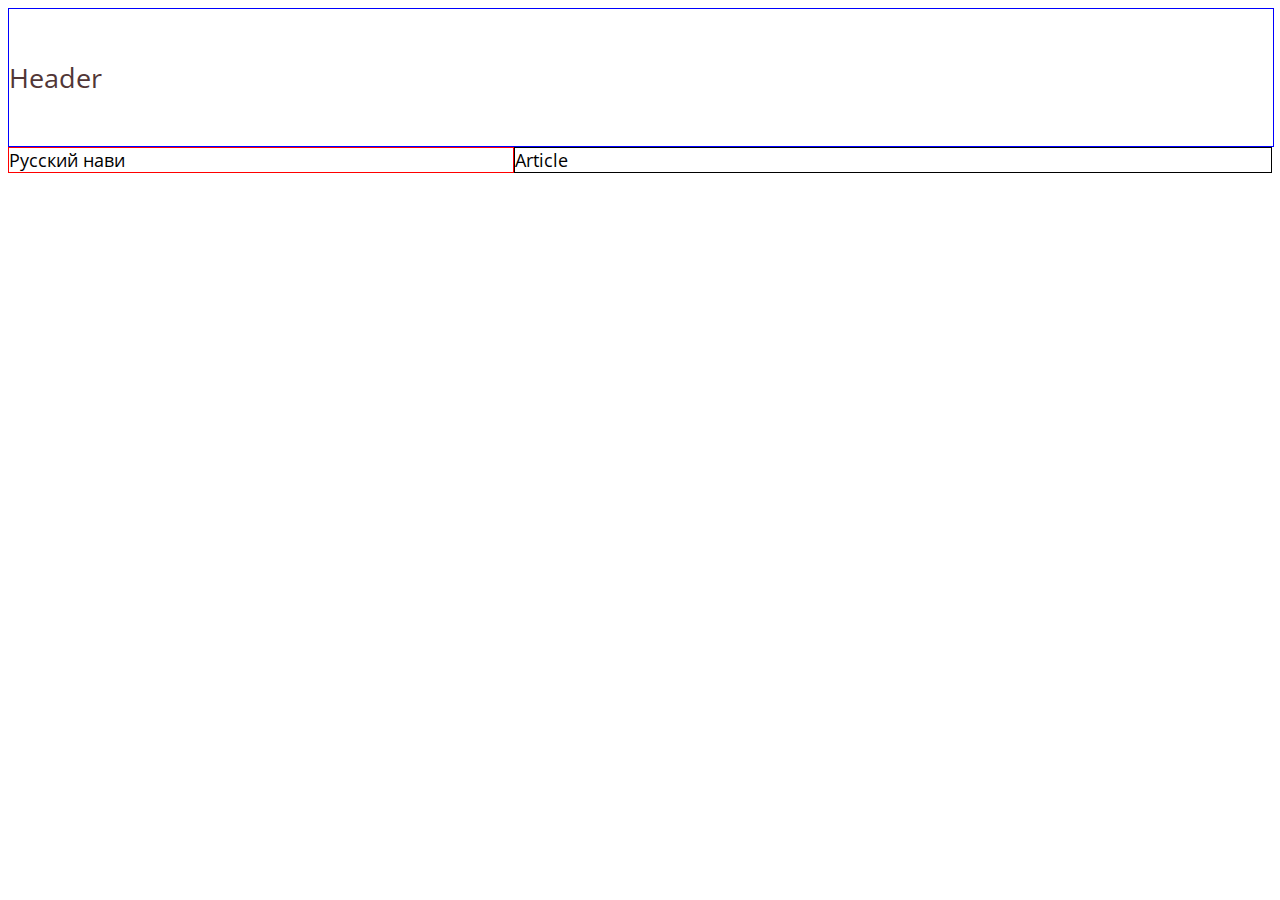
==== portfolio.html @ 3dd96044 "porto" ====
<!DOCTYPE html>
<html lang="en">
<head>
	<meta charset="UTF-8">
	<title></title>
	<link rel="stylesheet" href="main-portfolio.css">
	<link href="https://fonts.googleapis.com/css?family=Open+Sans|Sansita" rel="stylesheet"> 
</head>
<body>
    <header> Header </header>
    <div class="main">
	    <nav>  Русский нави</nav>
	     <article>  Article</article>
    </div>
</body>
</html>
---- main-portfolio.css ----
body {
  font-family: 'Open Sans', serif;
  font-size: 18px; }

header {
  display: flex;
  font-size: 1.5em;
  color: #513636;
  width: 100%;
  border: 1px solid blue;
  padding-top: 50px;
  padding-bottom: 50px; }

.main {
  display: flex;
  width: 100%; }

nav {
  display: flex;
  width: 40%;
  border: 1px solid red; }

article {
  display: flex;
  width: 60%;
  border: 1px solid black; }

/*# sourceMappingURL=main-portfolio.css.map */
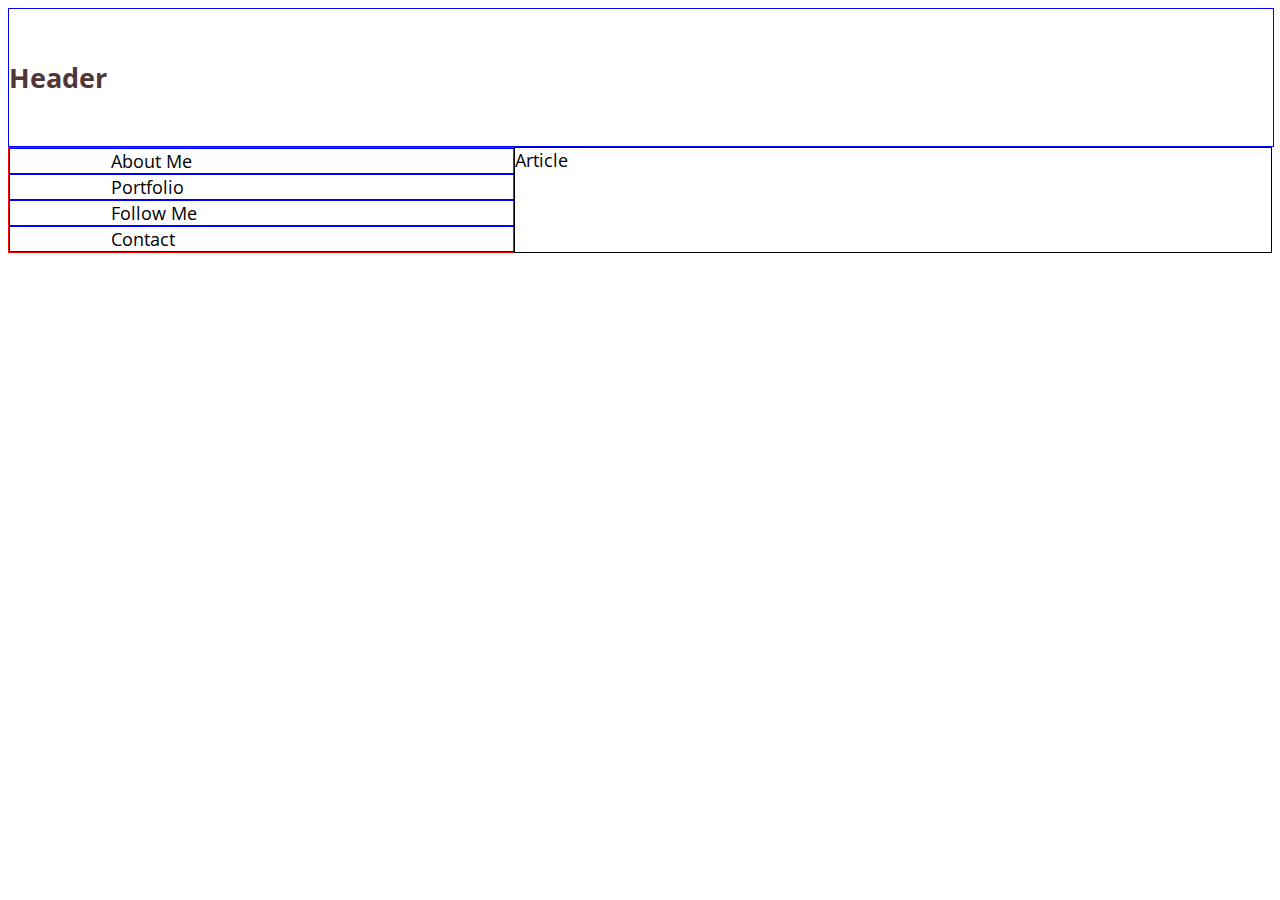
==== commit 386e1967: "begin aside nav menu" ====
--- a/portfolio.html
+++ b/portfolio.html
@@ -9,7 +9,38 @@
 <body>
     <header> Header </header>
     <div class="main">
-	    <nav>  Русский нави</nav>
+        <nav>
+            <div class="photo-face">
+            </div>
+            <div class="item-nav">
+                <div class="cell-for-img">
+                </div>
+                <div class="name-item-nav">
+                    About Me
+                </div>
+            </div>
+            <div class="item-nav">
+                <div class="cell-for-img">
+                </div>
+                <div class="name-item-nav">
+                    Portfolio
+                </div>
+            </div>
+            <div class="item-nav">
+                <div class="cell-for-img">
+                </div>
+                <div class="name-item-nav">
+                    Follow Me
+                </div>
+            </div>
+            <div class="item-nav">
+                <div class="cell-for-img">
+                </div>
+                <div class="name-item-nav">
+                    Contact
+                </div>
+            </div>
+        </nav>
 	     <article>  Article</article>
     </div>
 </body>
--- a/main-portfolio.css
+++ b/main-portfolio.css
@@ -9,17 +9,32 @@
   width: 100%;
   border: 1px solid blue;
   padding-top: 50px;
-  padding-bottom: 50px; }
+  padding-bottom: 50px;
+  font-weight: bold; }
 
 .main {
   display: flex;
   width: 100%; }
 
+/******* navigation- here aside of the page****/
 nav {
   display: flex;
+  flex-direction: column;
   width: 40%;
   border: 1px solid red; }
 
+.item-nav {
+  width: 100%;
+  display: flex;
+  border: 1px solid blue; }
+
+.cell-for-img {
+  width: 20%; }
+
+.name-item-img {
+  width: 79%; }
+
+/*******END  navigation****/
 article {
   display: flex;
   width: 60%;
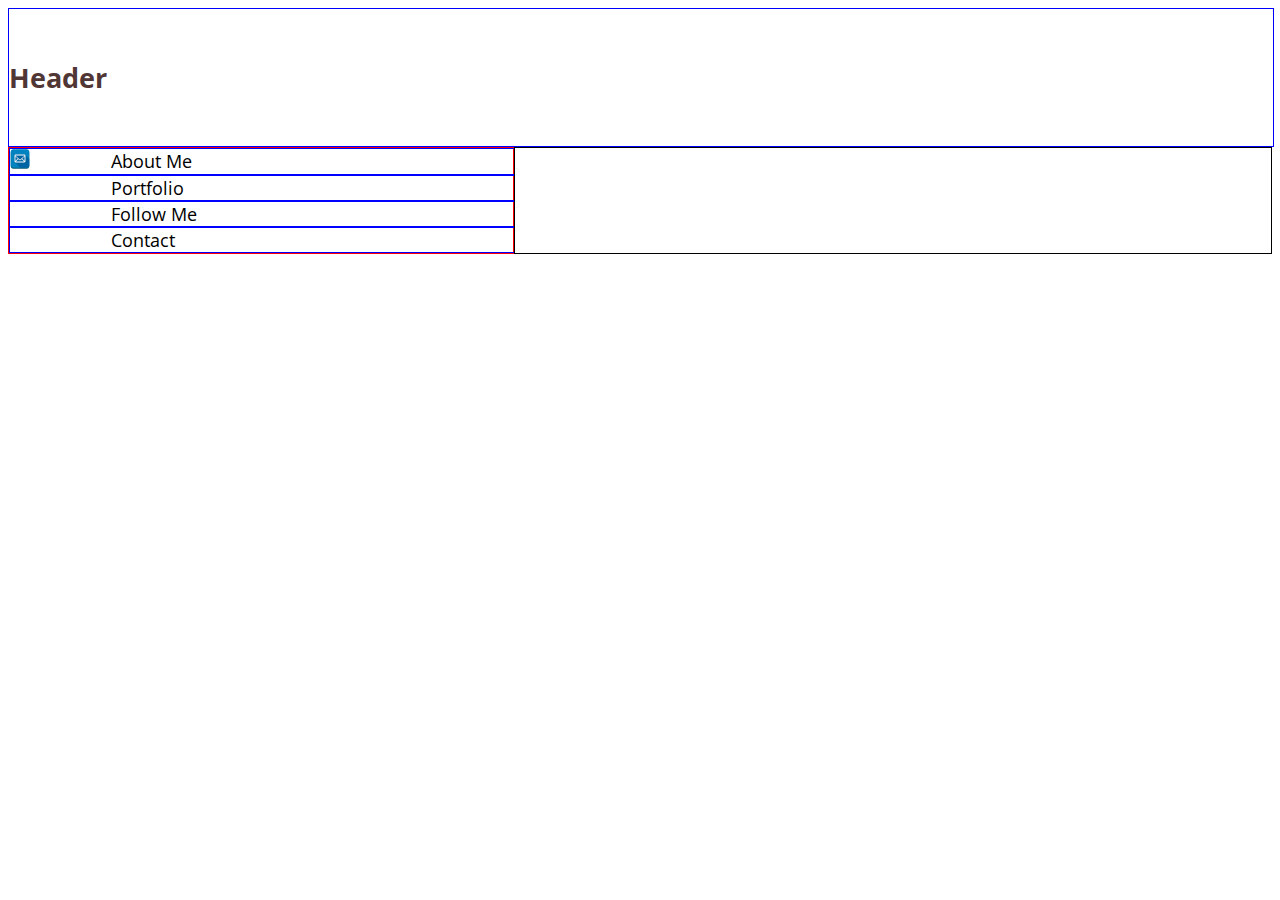
==== commit 62486903: "eee fluent swith content page with jquery" ====
--- a/portfolio.html
+++ b/portfolio.html
@@ -14,34 +14,59 @@
             </div>
             <div class="item-nav">
                 <div class="cell-for-img">
+			<img src="img/mail.svg" alt="" width="20px" height="20px">
                 </div>
-                <div class="name-item-nav">
+                <div class="name-item-nav" data-link="aboutMe">
                     About Me
                 </div>
             </div>
             <div class="item-nav">
                 <div class="cell-for-img">
                 </div>
-                <div class="name-item-nav">
+                <div class="name-item-nav" data-link="portfolio">
                     Portfolio
                 </div>
             </div>
             <div class="item-nav">
                 <div class="cell-for-img">
                 </div>
-                <div class="name-item-nav">
+                <div class="name-item-nav" data-link="followMe">
                     Follow Me
                 </div>
             </div>
             <div class="item-nav">
                 <div class="cell-for-img">
                 </div>
-                <div class="name-item-nav">
+                <div class="name-item-nav" data-link="contact">
                     Contact
                 </div>
             </div>
         </nav>
-	     <article>  Article</article>
+	<article>  
+		<div class="content-page" data-link="aboutMe">
+			<b> About Me </b>
+		</div>
+		<div class="content-page" data-link="portfolio">
+			<b> Portfolio</b>
+		</div>
+		<div class="content-page" data-link="followMe">
+			<b> Follow Me </b>
+		</div>
+		<div class="content-page" data-link="contact">
+			<b> Contact </b>
+		</div>
+
+	</article>
     </div>
+    <script type="text/javascript" src="JS/jquery-1.7.2.min.js"></script>
+    <script type="text/javascript">
+	    console.log("koko");
+	    $('.content-page').hide();
+	    $('.name-item-nav').click(function() {
+		$('.content-page').hide();
+		$('.content-page[data-link=' + $(this).data('link') + ']').fadeIn({}, 300);
+	    })
+
+    </script>
 </body>
 </html>
--- a/main-portfolio.css
+++ b/main-portfolio.css
@@ -34,6 +34,9 @@
 .name-item-img {
   width: 79%; }
 
+.name-item-nav {
+  width: 79%; }
+
 /*******END  navigation****/
 article {
   display: flex;
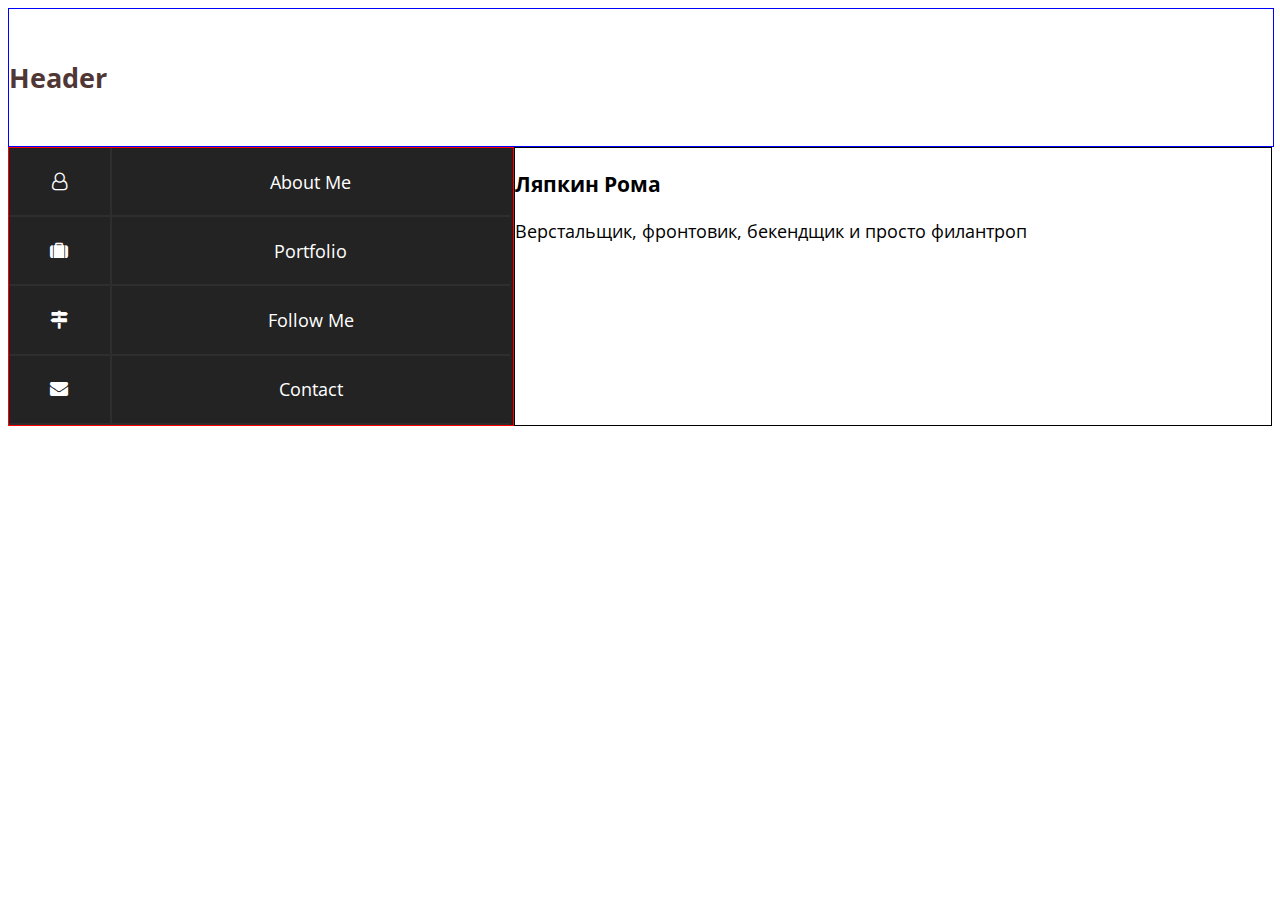
==== commit a37b3d7b: "aside menu complete" ====
--- a/portfolio.html
+++ b/portfolio.html
@@ -5,6 +5,7 @@
 	<title></title>
 	<link rel="stylesheet" href="main-portfolio.css">
 	<link href="https://fonts.googleapis.com/css?family=Open+Sans|Sansita" rel="stylesheet"> 
+    <link rel="stylesheet" href="font-awesome/css/font-awesome.min.css">
 </head>
 <body>
     <header> Header </header>
@@ -14,7 +15,7 @@
             </div>
             <div class="item-nav">
                 <div class="cell-for-img">
-			<img src="img/mail.svg" alt="" width="20px" height="20px">
+                <i class="fa fa-user-o" aria-hidden="true"></i>
                 </div>
                 <div class="name-item-nav" data-link="aboutMe">
                     About Me
@@ -22,6 +23,7 @@
             </div>
             <div class="item-nav">
                 <div class="cell-for-img">
+                <i class="fa fa-suitcase" aria-hidden="true"></i>
                 </div>
                 <div class="name-item-nav" data-link="portfolio">
                     Portfolio
@@ -29,6 +31,7 @@
             </div>
             <div class="item-nav">
                 <div class="cell-for-img">
+                <i class="fa fa-map-signs" aria-hidden="true"></i>
                 </div>
                 <div class="name-item-nav" data-link="followMe">
                     Follow Me
@@ -36,6 +39,7 @@
             </div>
             <div class="item-nav">
                 <div class="cell-for-img">
+                <i class="fa fa-envelope" aria-hidden="true"></i>
                 </div>
                 <div class="name-item-nav" data-link="contact">
                     Contact
@@ -44,7 +48,8 @@
         </nav>
 	<article>  
 		<div class="content-page" data-link="aboutMe">
-			<b> About Me </b>
+            <h3> Ляпкин Рома </h3>
+            <p>Верстальщик, фронтовик, бекендщик и просто филантроп
 		</div>
 		<div class="content-page" data-link="portfolio">
 			<b> Portfolio</b>
@@ -62,9 +67,10 @@
     <script type="text/javascript">
 	    console.log("koko");
 	    $('.content-page').hide();
+        $('.content-page:nth-child(1)').fadeIn({},100);
 	    $('.name-item-nav').click(function() {
 		$('.content-page').hide();
-		$('.content-page[data-link=' + $(this).data('link') + ']').fadeIn({}, 300);
+		$('.content-page[data-link=' + $(this).data('link') + ']').fadeIn({}, 100);
 	    })
 
     </script>
--- a/main-portfolio.css
+++ b/main-portfolio.css
@@ -26,16 +26,36 @@
 .item-nav {
   width: 100%;
   display: flex;
-  border: 1px solid blue; }
+  color: white;
+  background-color: #232323; }
 
 .cell-for-img {
-  width: 20%; }
+  display: flex;
+  width: 20%;
+  color: white;
+  justify-content: center;
+  align-items: center;
+  border-bottom: 2px solid #2e2e2e;
+  padding-top: 1.2em;
+  padding-bottom: 1.2em; }
 
 .name-item-img {
-  width: 79%; }
+  display: flex;
+  width: 79%;
+  border-bottom: 2px solid #2e2e2e;
+  border-left: 2px solid #2e2e2e;
+  justify-content: center;
+  align-items: center; }
 
 .name-item-nav {
-  width: 79%; }
+  display: flex;
+  width: 79%;
+  justify-content: center;
+  align-items: center;
+  border-bottom: 2px solid #2e2e2e;
+  border-left: 2px solid #2e2e2e;
+  padding-top: 1.2em;
+  padding-bottom: 1.2em; }
 
 /*******END  navigation****/
 article {
